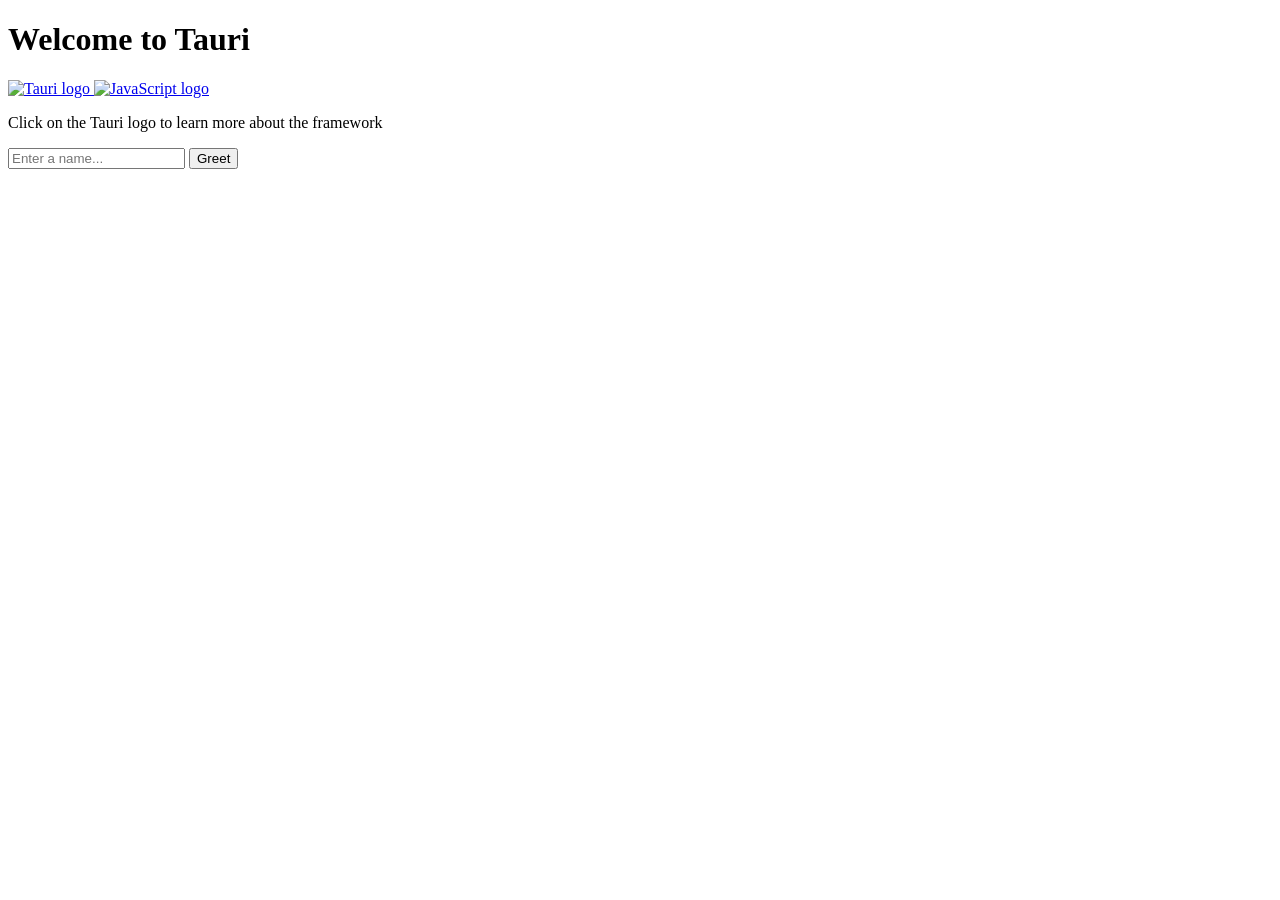
==== src/index.html @ e6b40788 "init" ====
<!doctype html>
<html lang="en">
  <head>
    <meta charset="UTF-8" />
    <link rel="stylesheet" href="styles.css" />
    <meta name="viewport" content="width=device-width, initial-scale=1.0" />
    <title>Tauri App</title>
    <script type="module" src="/main.js" defer></script>
  </head>

  <body>
    <main class="container">
      <h1>Welcome to Tauri</h1>

      <div class="row">
        <a href="https://tauri.app" target="_blank">
          <img src="/assets/tauri.svg" class="logo tauri" alt="Tauri logo" />
        </a>
        <a
          href="https://developer.mozilla.org/en-US/docs/Web/JavaScript"
          target="_blank"
        >
          <img
            src="/assets/javascript.svg"
            class="logo vanilla"
            alt="JavaScript logo"
          />
        </a>
      </div>
      <p>Click on the Tauri logo to learn more about the framework</p>

      <form class="row" id="greet-form">
        <input id="greet-input" placeholder="Enter a name..." />
        <button type="submit">Greet</button>
      </form>
      <p id="greet-msg"></p>
    </main>
  </body>
</html>
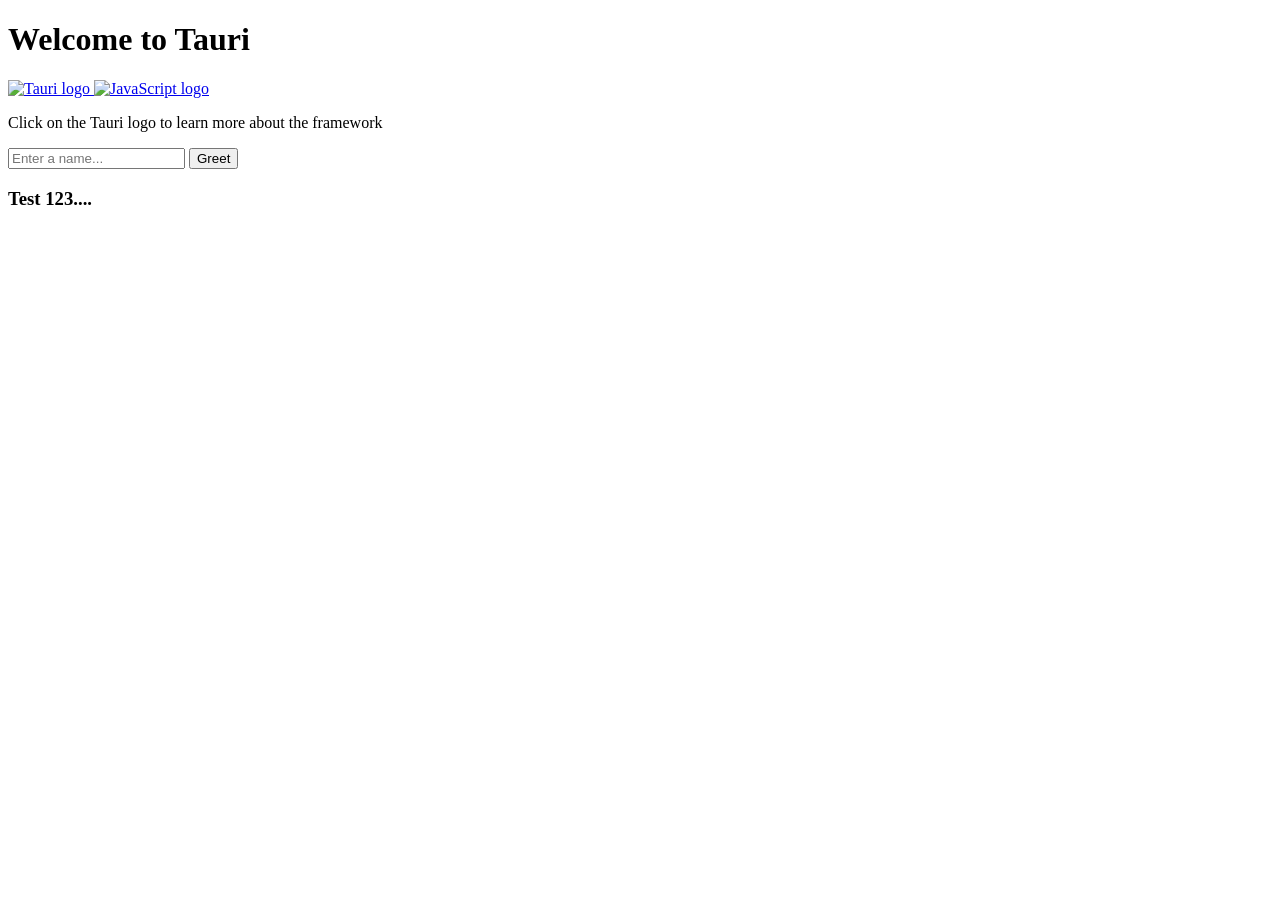
==== commit b8d64b50: "testing_of_framework" ====
--- a/src/index.html
+++ b/src/index.html
@@ -34,6 +34,9 @@
         <button type="submit">Greet</button>
       </form>
       <p id="greet-msg"></p>
+      <div id="what-link-msg">
+        <h3>Test 123....</h3>
+      </div>
     </main>
   </body>
 </html>
--- a/src/styles.css
+++ b/src/styles.css
@@ -0,0 +1,112 @@
+/* .logo.vanilla:hover {
+  filter: drop-shadow(0 0 2em #ffe21c);
+}
+:root {
+  font-family: Inter, Avenir, Helvetica, Arial, sans-serif;
+  font-size: 16px;
+  line-height: 24px;
+  font-weight: 400;
+
+  color: #0f0f0f;
+  background-color: #f6f6f6;
+
+  font-synthesis: none;
+  text-rendering: optimizeLegibility;
+  -webkit-font-smoothing: antialiased;
+  -moz-osx-font-smoothing: grayscale;
+  -webkit-text-size-adjust: 100%;
+}
+
+.container {
+  margin: 0;
+  padding-top: 10vh;
+  display: flex;
+  flex-direction: column;
+  justify-content: center;
+  text-align: center;
+}
+
+.logo {
+  height: 6em;
+  padding: 1.5em;
+  will-change: filter;
+  transition: 0.75s;
+}
+
+.logo.tauri:hover {
+  filter: drop-shadow(0 0 2em #24c8db);
+}
+
+.row {
+  display: flex;
+  justify-content: center;
+}
+
+a {
+  font-weight: 500;
+  color: #646cff;
+  text-decoration: inherit;
+}
+
+a:hover {
+  color: #535bf2;
+}
+
+h1 {
+  text-align: center;
+}
+
+input,
+button {
+  border-radius: 8px;
+  border: 1px solid transparent;
+  padding: 0.6em 1.2em;
+  font-size: 1em;
+  font-weight: 500;
+  font-family: inherit;
+  color: #0f0f0f;
+  background-color: #ffffff;
+  transition: border-color 0.25s;
+  box-shadow: 0 2px 2px rgba(0, 0, 0, 0.2);
+}
+
+button {
+  cursor: pointer;
+}
+
+button:hover {
+  border-color: #396cd8;
+}
+button:active {
+  border-color: #396cd8;
+  background-color: #e8e8e8;
+}
+
+input,
+button {
+  outline: none;
+}
+
+#greet-input {
+  margin-right: 5px;
+}
+
+@media (prefers-color-scheme: dark) {
+  :root {
+    color: #f6f6f6;
+    background-color: #2f2f2f;
+  }
+
+  a:hover {
+    color: #24c8db;
+  }
+
+  input,
+  button {
+    color: #ffffff;
+    background-color: #0f0f0f98;
+  }
+  button:active {
+    background-color: #0f0f0f69;
+  }
+} */
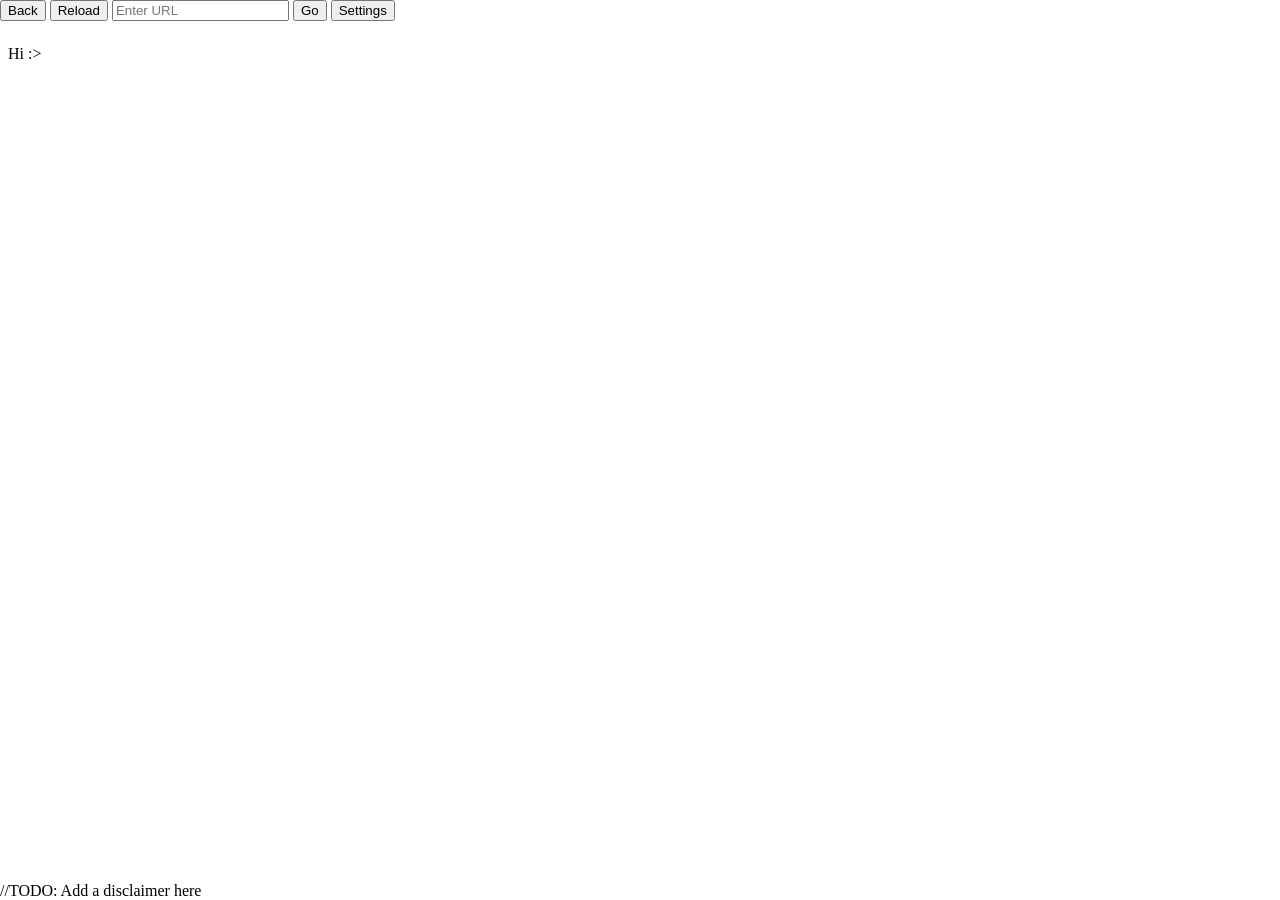
==== commit 6c261e90: "updates" ====
--- a/src/index.html
+++ b/src/index.html
@@ -9,8 +9,28 @@
   </head>
 
   <body>
+    <nav>
+      <button id="back-btn">Back</button>
+      <button id="reload-btn">Reload</button>
+      <input type="text" id="address-bar" placeholder="Enter URL" />
+      <button id="go-btn">Go</button>
+      <button id="settings-btn">Settings</button>
+    </nav>
     <main class="container">
-      <h1>Welcome to Tauri</h1>
+      <iframe id="content-iframe" srcdoc="
+        <div>
+          <p>Hi :></p>
+        </div>
+      ">
+      </iframe>
+      <iframe id="settings-iframe" src="settings.html" style="display: none;"></iframe>
+      <div id="disclaimer">
+        //TODO: Add a disclaimer here
+      </div>
+
+
+
+      <!-- <h1>Welcome to Tauri</h1>
 
       <div class="row">
         <a href="https://tauri.app" target="_blank">
@@ -36,7 +56,7 @@
       <p id="greet-msg"></p>
       <div id="what-link-msg">
         <h3>Test 123....</h3>
-      </div>
+      </div> -->
     </main>
   </body>
 </html>
--- a/src/styles.css
+++ b/src/styles.css
@@ -1,112 +1,42 @@
-/* .logo.vanilla:hover {
-  filter: drop-shadow(0 0 2em #ffe21c);
+nav {
+  padding-bottom: 8px;
 }
-:root {
-  font-family: Inter, Avenir, Helvetica, Arial, sans-serif;
-  font-size: 16px;
-  line-height: 24px;
-  font-weight: 400;
 
-  color: #0f0f0f;
-  background-color: #f6f6f6;
-
-  font-synthesis: none;
-  text-rendering: optimizeLegibility;
-  -webkit-font-smoothing: antialiased;
-  -moz-osx-font-smoothing: grayscale;
-  -webkit-text-size-adjust: 100%;
+body {
+  margin: 0;
+  padding: 0;
+  height: 100vh;
+  display: flex;
+  flex-direction: column;
 }
 
 .container {
-  margin: 0;
-  padding-top: 10vh;
+  flex: 1;
   display: flex;
   flex-direction: column;
-  justify-content: center;
-  text-align: center;
+  margin: 0;
+  padding: 0;
 }
 
-.logo {
-  height: 6em;
-  padding: 1.5em;
-  will-change: filter;
-  transition: 0.75s;
+#settings-iframe {
+  position: fixed;
+  top: 50%;
+  left: 50%;
+  width: 90%;
+  height: 80%;
+  transform: translate(-50%, -50%);
+  z-index: 1000;
+  background-color: rgba(228, 228, 228, 0.815);
 }
 
-.logo.tauri:hover {
-  filter: drop-shadow(0 0 2em #24c8db);
+.settings-container .close-settings-btn {
+  position: absolute;
+  top: 10px;
+  right: 10px;
 }
 
-.row {
-  display: flex;
-  justify-content: center;
-}
-
-a {
-  font-weight: 500;
-  color: #646cff;
-  text-decoration: inherit;
-}
-
-a:hover {
-  color: #535bf2;
-}
-
-h1 {
-  text-align: center;
-}
-
-input,
-button {
-  border-radius: 8px;
-  border: 1px solid transparent;
-  padding: 0.6em 1.2em;
-  font-size: 1em;
-  font-weight: 500;
-  font-family: inherit;
-  color: #0f0f0f;
-  background-color: #ffffff;
-  transition: border-color 0.25s;
-  box-shadow: 0 2px 2px rgba(0, 0, 0, 0.2);
-}
-
-button {
-  cursor: pointer;
-}
-
-button:hover {
-  border-color: #396cd8;
-}
-button:active {
-  border-color: #396cd8;
-  background-color: #e8e8e8;
-}
-
-input,
-button {
-  outline: none;
-}
-
-#greet-input {
-  margin-right: 5px;
-}
-
-@media (prefers-color-scheme: dark) {
-  :root {
-    color: #f6f6f6;
-    background-color: #2f2f2f;
-  }
-
-  a:hover {
-    color: #24c8db;
-  }
-
-  input,
-  button {
-    color: #ffffff;
-    background-color: #0f0f0f98;
-  }
-  button:active {
-    background-color: #0f0f0f69;
-  }
-} */
+#content-iframe {
+  width: 100%;
+  flex: 1;
+  border: none;
+}
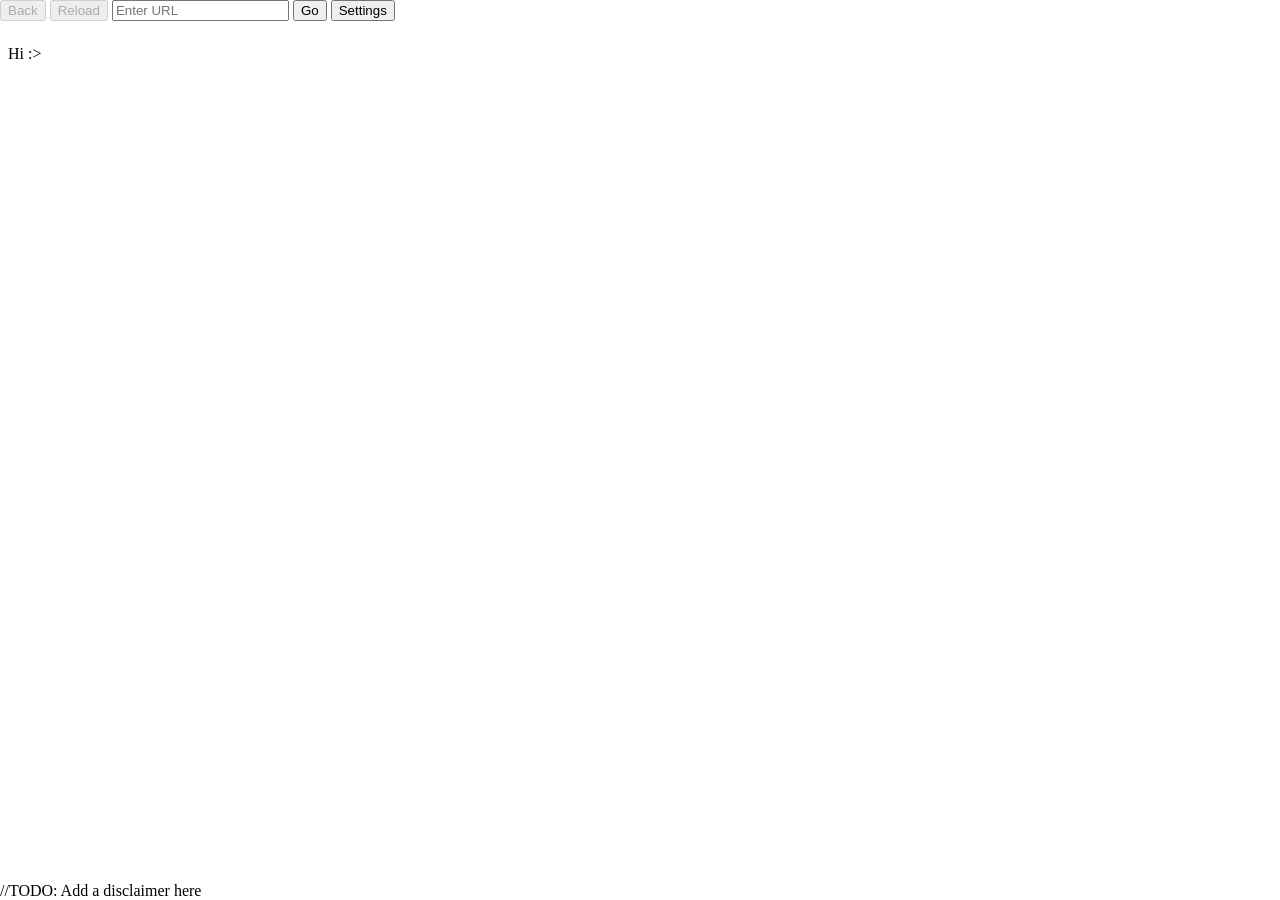
==== commit fed26f62: "TODO: add LLM HTML gen" ====
--- a/src/index.html
+++ b/src/index.html
@@ -10,10 +10,13 @@
 
   <body>
     <nav>
-      <button id="back-btn">Back</button>
-      <button id="reload-btn">Reload</button>
-      <input type="text" id="address-bar" placeholder="Enter URL" />
-      <button id="go-btn">Go</button>
+      <button id="back-btn" disabled>Back</button>
+      <button id="reload-btn" disabled>Reload</button>
+      <input type="text" id="address-bar" placeholder="Enter URL"
+        onkeydown="if(event.key === 'Enter') { window.open(document.getElementById('address-bar').value); }" />
+      <button id="go-btn" 
+        onclick="window.open(document.getElementById('address-bar').value)"
+      >Go</button>
       <button id="settings-btn">Settings</button>
     </nav>
     <main class="container">
@@ -27,36 +30,6 @@
       <div id="disclaimer">
         //TODO: Add a disclaimer here
       </div>
-
-
-
-      <!-- <h1>Welcome to Tauri</h1>
-
-      <div class="row">
-        <a href="https://tauri.app" target="_blank">
-          <img src="/assets/tauri.svg" class="logo tauri" alt="Tauri logo" />
-        </a>
-        <a
-          href="https://developer.mozilla.org/en-US/docs/Web/JavaScript"
-          target="_blank"
-        >
-          <img
-            src="/assets/javascript.svg"
-            class="logo vanilla"
-            alt="JavaScript logo"
-          />
-        </a>
-      </div>
-      <p>Click on the Tauri logo to learn more about the framework</p>
-
-      <form class="row" id="greet-form">
-        <input id="greet-input" placeholder="Enter a name..." />
-        <button type="submit">Greet</button>
-      </form>
-      <p id="greet-msg"></p>
-      <div id="what-link-msg">
-        <h3>Test 123....</h3>
-      </div> -->
     </main>
   </body>
 </html>
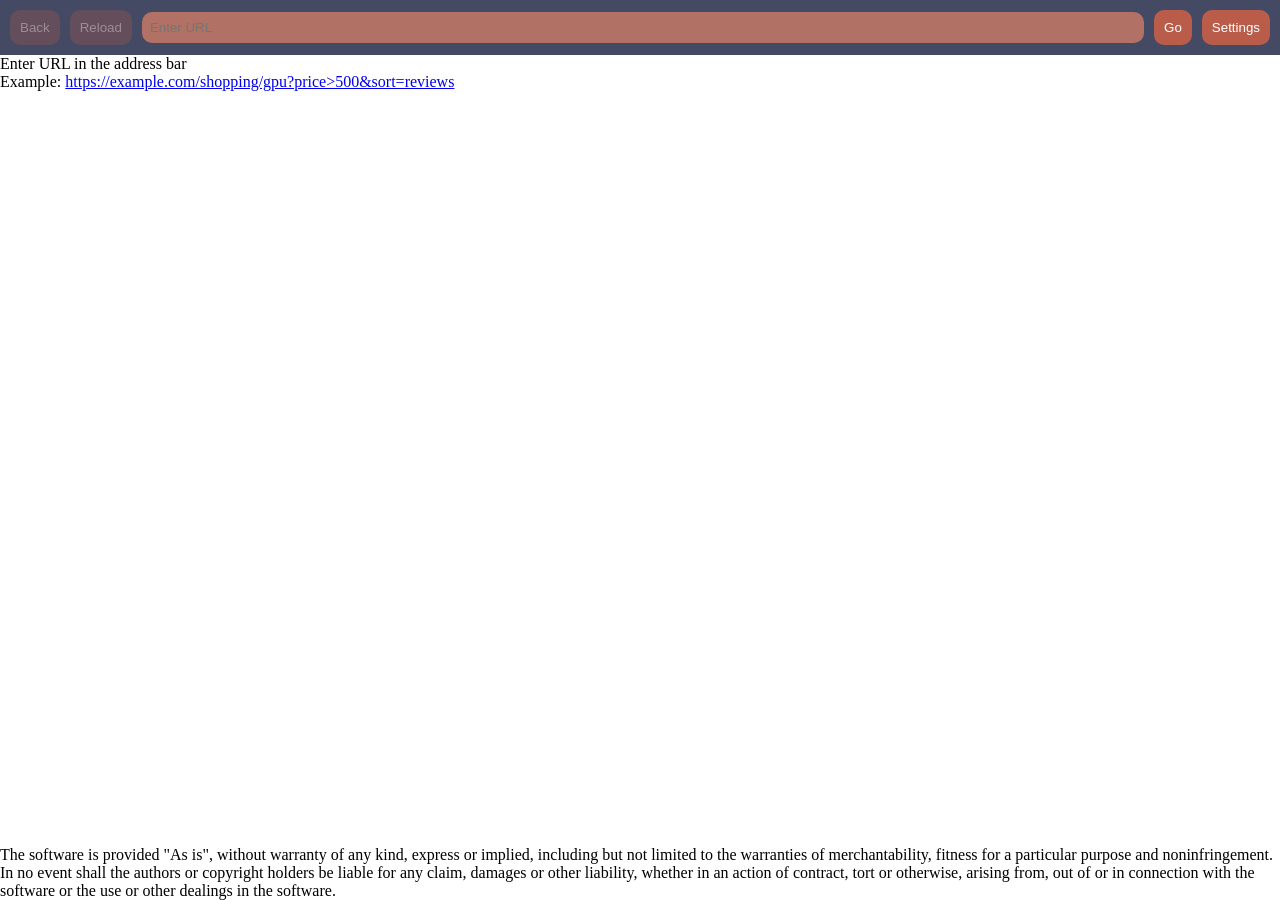
==== commit 13f0007c: "Changes" ====
--- a/src/index.html
+++ b/src/index.html
@@ -1,35 +1,45 @@
 <!doctype html>
 <html lang="en">
-  <head>
-    <meta charset="UTF-8" />
-    <link rel="stylesheet" href="styles.css" />
-    <meta name="viewport" content="width=device-width, initial-scale=1.0" />
-    <title>Tauri App</title>
-    <script type="module" src="/main.js" defer></script>
-  </head>
 
-  <body>
-    <nav>
+<head>
+  <meta charset="UTF-8" />
+  <link rel="stylesheet" href="styles.css" />
+  <meta name="viewport" content="width=device-width, initial-scale=1.0" />
+  <title>Tauri App</title>
+  <script type="module" src="/main.js" defer></script>
+</head>
+
+<body>
+  <nav id="main-navigation-bar">
+    <div class="nav-group">
       <button id="back-btn" disabled>Back</button>
       <button id="reload-btn" disabled>Reload</button>
-      <input type="text" id="address-bar" placeholder="Enter URL"
-        onkeydown="if(event.key === 'Enter') { window.open(document.getElementById('address-bar').value); }" />
-      <button id="go-btn" 
-        onclick="window.open(document.getElementById('address-bar').value)"
-      >Go</button>
+    </div>
+    <input type="text" id="address-bar" placeholder="Enter URL"
+      onkeydown="if(event.key === 'Enter') { window.open(document.getElementById('address-bar').value); }" />
+    <div class="nav-group">
+      <button id="go-btn" onclick="window.open(document.getElementById('address-bar').value)">Go</button>
       <button id="settings-btn">Settings</button>
-    </nav>
-    <main class="container">
-      <iframe id="content-iframe" srcdoc="
-        <div>
-          <p>Hi :></p>
-        </div>
-      ">
-      </iframe>
-      <iframe id="settings-iframe" src="settings.html" style="display: none;"></iframe>
-      <div id="disclaimer">
-        //TODO: Add a disclaimer here
-      </div>
-    </main>
-  </body>
-</html>
+    </div>
+  </nav>
+  <main class="container">
+    <div id="not-an-iframe">
+      Enter URL in the address bar
+      <br />
+      Example:
+      <a href="https://example.com/shopping/cpu+cooler?price>500&sort=reviews" >https://example.com/shopping/gpu?price>500&sort=reviews</a>
+    </div>
+    <div id="loading-indicator">
+      <image src="assets/icon.svg" id="loading-icon" alt="Loading...." />
+    </div>
+    </div>
+
+    </div>
+    <iframe id="settings-iframe" src="settings.html" style="display: none;"></iframe>
+    <div id="disclaimer">
+      The software is provided "As is", without warranty of any kind, express or implied, including but not limited to the warranties of merchantability, fitness for a particular purpose and noninfringement. In no event shall the authors or copyright holders be liable for any claim, damages or other liability, whether in an action of contract, tort or otherwise, arising from, out of or in connection with the software or the use or other dealings in the software.
+    </div>
+  </main>
+</body>
+
+</html>
--- a/src/styles.css
+++ b/src/styles.css
@@ -1,42 +1,173 @@
 nav {
-  padding-bottom: 8px;
+  padding-bottom: 8px !important;
 }
 
 body {
-  margin: 0;
-  padding: 0;
-  height: 100vh;
-  display: flex;
-  flex-direction: column;
+  margin: 0 !important;
+  padding: 0 !important;
+  height: 100vh !important;
+  width: 100vw !important;
+  display: flex !important;
+  flex-direction: column !important;
 }
 
 .container {
-  flex: 1;
-  display: flex;
-  flex-direction: column;
-  margin: 0;
-  padding: 0;
+  flex: 1 !important;
+  display: flex !important;
+  flex-direction: column !important;
+  margin: 0 !important;
+  padding: 0 !important;
 }
 
 #settings-iframe {
-  position: fixed;
-  top: 50%;
-  left: 50%;
-  width: 90%;
-  height: 80%;
-  transform: translate(-50%, -50%);
-  z-index: 1000;
-  background-color: rgba(228, 228, 228, 0.815);
+  position: fixed !important;
+  top: 50% !important;
+  left: 50% !important;
+  width: 90% !important;
+  height: 80% !important;
+  transform: translate(-50%, -50%) !important;
+  z-index: 1000 !important;
+  background-color: rgba(228, 228, 228, 0.815) !important;
+  border: none !important;
+  border-radius: 10px !important;
+  box-shadow: 0 4px 8px rgba(0, 0, 0, 0.2) !important;
+  padding: 24px !important;
+}
+
+.settings-container h1 {
+  text-align: center !important;
+  margin-bottom: 20px !important;
+  color: #333 !important;
 }
 
 .settings-container .close-settings-btn {
-  position: absolute;
-  top: 10px;
-  right: 10px;
+  position: absolute !important;
+  top: 10px !important;
+  right: 10px !important;
+  background-color: #b95c49 !important;
+  color: white !important;
+  border: none !important;
+  border-radius: 5px !important;
+  padding: 8px 12px !important;
+  cursor: pointer !important;
 }
 
-#content-iframe {
-  width: 100%;
+.settings-container .close-settings-btn:hover {
+  background-color: #b95c49d9 !important;
+}
+
+.settings-form {
+  margin-top: 20px !important;
+  margin-bottom: 20px !important;
+  flex-grow: 1 !important;
+}
+
+.settings-form label {
+  display: block !important;
+  margin-bottom: 8px !important;
+  font-weight: bold !important;
+  color: #555 !important;
+}
+
+.settings-form input[type="text"],
+.settings-form input[type="password"],
+.settings-form select {
+  width: calc(100% - 20px) !important; /* Account for padding */
+  padding: 10px !important;
+  margin-bottom: 15px !important;
+  border: 1px solid #ccc !important;
+  border-radius: 5px !important;
+  box-sizing: border-box !important; /* Include padding and border in the element's total width and height */
+}
+
+.settings-info {
+  text-align: center !important;
+  margin-top: auto !important; /* Pushes the info to the bottom */
+  color: #777 !important;
+}
+
+#not-an-iframe {
+  width: 100% !important;
+  flex: 1 !important;
+  border: none !important;
+}
+
+#loading-indicator {
+  display: none;
+  justify-content: center;
+  align-items: center;
   flex: 1;
-  border: none;
-}+}
+
+#loading-icon {
+  width: 25%;
+  -webkit-animation: spin 2s linear infinite;
+  animation: spin 2s linear infinite;
+}
+
+/* Safari */
+@-webkit-keyframes spin {
+  0% { -webkit-transform: rotate(0deg); }
+  100% { -webkit-transform: rotate(360deg); }
+}
+
+@keyframes spin {
+  0% { transform: rotate(0deg); }
+  100% { transform: rotate(360deg); }
+}
+
+#main-navigation-bar {
+  display: flex !important;
+  justify-content: space-between !important;
+  align-items: center !important;
+  padding: 10px !important;
+  background-color: #454a64 !important;
+}
+
+.nav-group {
+  display: flex !important;
+  gap: 10px !important;
+}
+
+#address-bar {
+  flex-grow: 1 !important;
+  margin: 0 10px !important;
+  padding: 8px !important;
+  border: none !important;
+  background-color:#b17164 !important;
+  color: #ffffff !important;
+  border-radius: 10px !important;
+}
+
+#address-bar:hover {
+    background-color:#b17164ec !important;
+}
+
+#back-btn,
+#reload-btn,
+#go-btn,
+#settings-btn {
+  cursor: pointer !important;
+  padding: 10px !important;
+  background-color: #b95c49 !important;
+  color: #ffffff !important;
+  border: none !important;
+  border-radius: 10px !important;
+}
+
+#back-btn:hover,
+#reload-btn:hover,
+#go-btn:hover,
+#settings-btn:hover {
+  background-color: #b95c49d9 !important;
+  color: #ffffff !important;
+}
+
+#back-btn:disabled,
+#reload-btn:disabled,
+#go-btn:disabled,
+#settings-btn:disabled {
+  background-color: #b95c4944 !important;
+  color: #ffffff5b !important;
+  cursor: not-allowed !important;
+}
